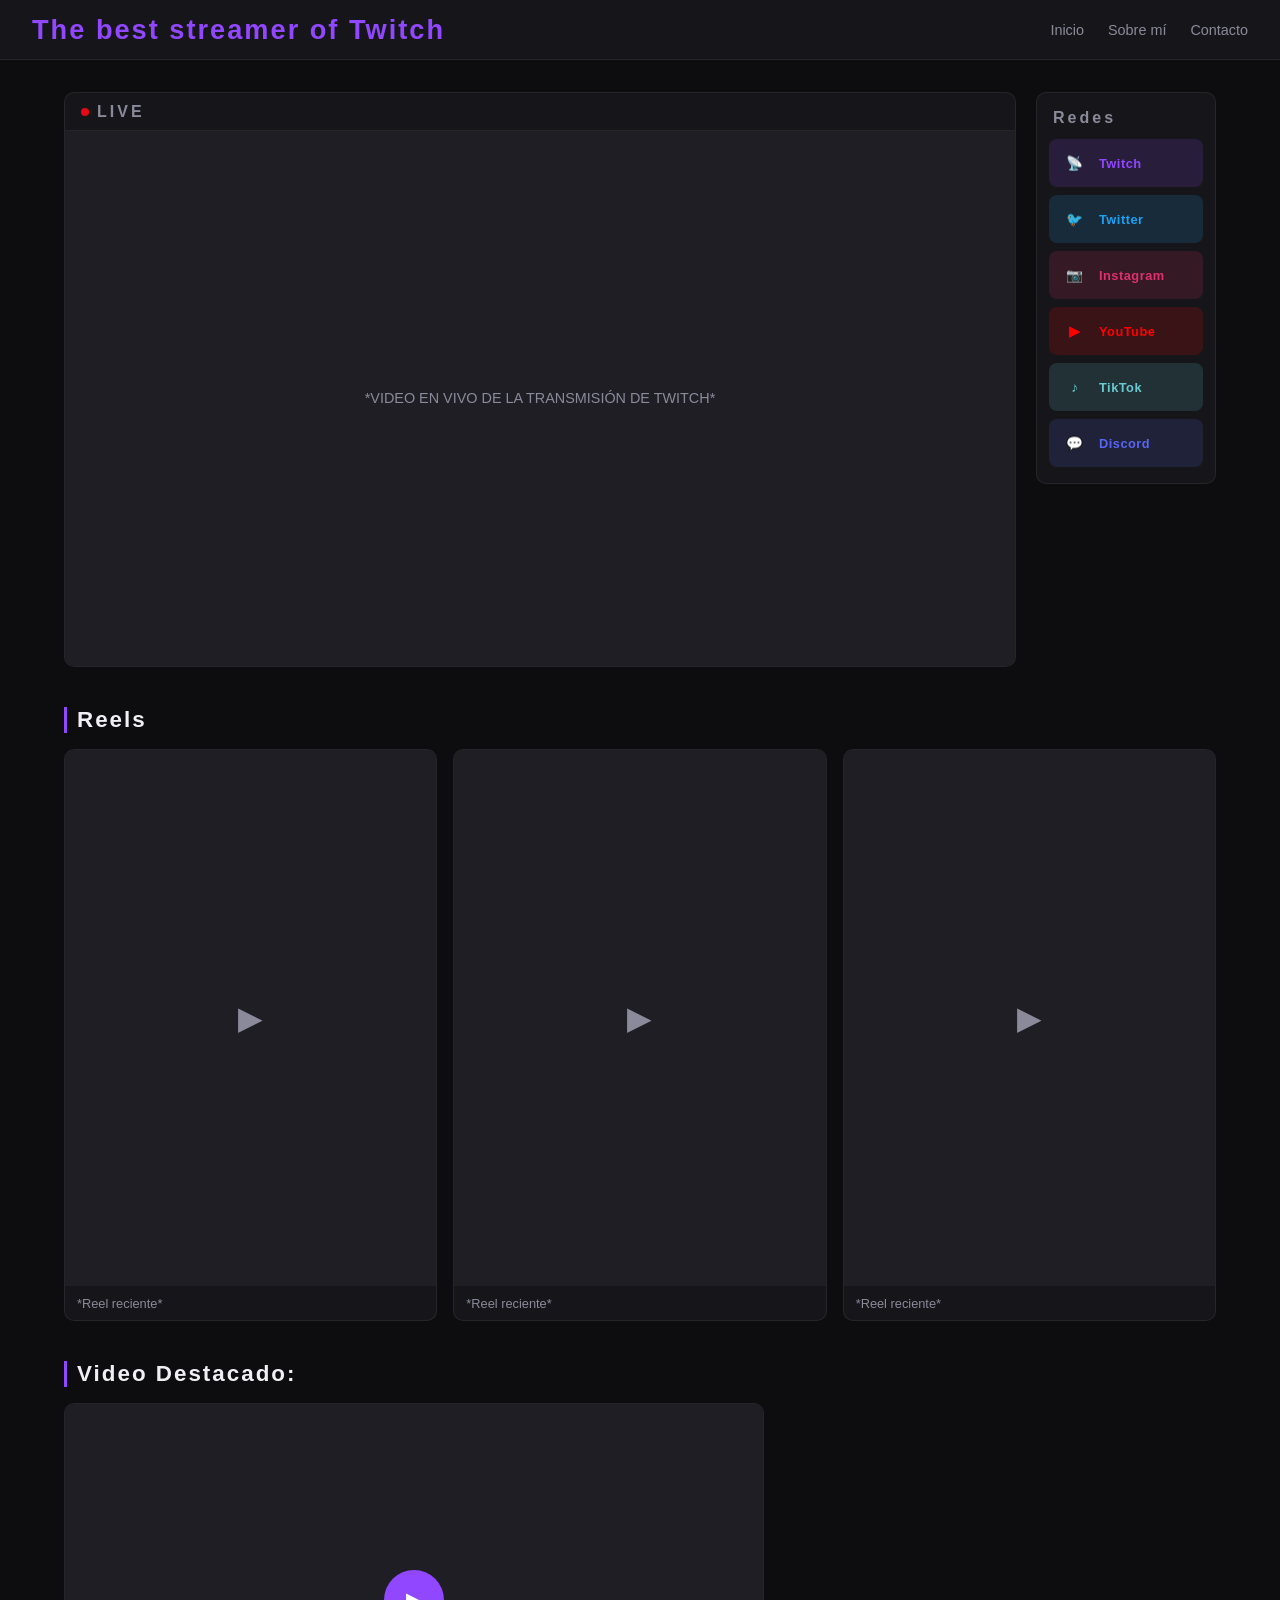
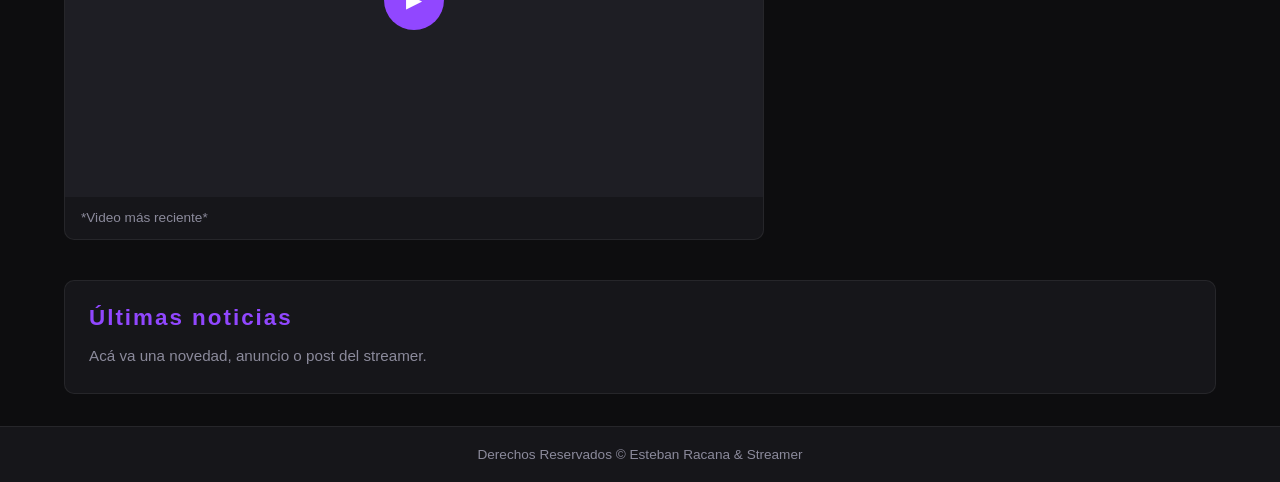
==== index.html @ e1591e3a "Update" ====
<!DOCTYPE html>
<html lang="en">
<head>
    <meta charset="UTF-8">
    <meta name="viewport" content="width=device-width, initial-scale=1.0">
    <title>Web Official</title>
    <link rel="stylesheet" href="css/styles.css">
</head>
<body>
  <header>
        <h1>The best streamer of Twitch</h1>
        <nav>
            <a href="#">Inicio</a>
            <a href="#">Sobre mí</a>
            <a href="#">Contacto</a>
        </nav>
    </header>
 
    <main>
 
        <!-- LIVE + REDES -->
        <section id="live-redes">
 
            <div id="live-box">
                <h2>LIVE</h2>
                <div id="video-placeholder">
                    <span>*VIDEO EN VIVO DE LA TRANSMISIÓN DE TWITCH*</span>
                    <!-- Acá va el embed cuando tengas el token -->
                    <!-- <div id="stream-embed"></div> -->
                </div>
            </div>
 
            <aside id="redes-box">
                <h3>Redes</h3>
                <ul>
                    <li>
                        <a href="#" class="red-twitch">
                            <span class="icono">📡</span>
                            Twitch
                        </a>
                    </li>
                    <li>
                        <a href="#" class="red-twitter">
                            <span class="icono">🐦</span>
                            Twitter
                        </a>
                    </li>
                    <li>
                        <a href="#" class="red-instagram">
                            <span class="icono">📷</span>
                            Instagram
                        </a>
                    </li>
                    <li>
                        <a href="#" class="red-youtube">
                            <span class="icono">▶</span>
                            YouTube
                        </a>
                    </li>
                    <li>
                        <a href="#" class="red-tiktok">
                            <span class="icono">♪</span>
                            TikTok
                        </a>
                    </li>
                    <li>
                        <a href="#" class="red-discord">
                            <span class="icono">💬</span>
                            Discord
                        </a>
                    </li>
                </ul>
            </aside>
 
        </section>
 
        <!-- REELS -->
        <section id="reels-section">
            <h2>Reels</h2>
            <div id="reels-grid">
                <div class="reel-card">
                    <div class="reel-thumb">▶</div>
                    <p class="reel-label">*Reel reciente*</p>
                </div>
                <div class="reel-card">
                    <div class="reel-thumb">▶</div>
                    <p class="reel-label">*Reel reciente*</p>
                </div>
                <div class="reel-card">
                    <div class="reel-thumb">▶</div>
                    <p class="reel-label">*Reel reciente*</p>
                </div>
            </div>
        </section>
 
        <!-- VIDEO DESTACADO -->
        <section id="video-section">
            <h2>Video Destacado:</h2>
            <div id="video-destacado-card">
                <div id="video-thumb">
                    <div class="play-btn">▶</div>
                </div>
                <div id="video-info">
                    <p>*Video más reciente*</p>
                </div>
            </div>
        </section>
 
        <!-- ARTICLE -->
        <article>
            <h2>Últimas noticias</h2>
            <p>Acá va una novedad, anuncio o post del streamer.</p>
        </article>
 
    </main>
 
    <footer>
        <p>Derechos Reservados &copy; Esteban Racana & Streamer</p>
    </footer>

</body>
</html>
---- css/styles.css ----
/* ── RESET ── */
        *, *::before, *::after {
            box-sizing: border-box;
            margin: 0;
            padding: 0;
        }
 
        /* ── VARIABLES ── */
        :root {
            --bg:        #0d0d0f;
            --bg2:       #16161a;
            --bg3:       #1e1e24;
            --purple:    #9147ff;
            --purple2:   #6b2fc4;
            --text:      #f0eff5;
            --muted:     #8b8a9b;
            --border:    rgba(255,255,255,0.07);
            --radius:    10px;
        }
 
        /* ── BASE ── */
        body {
            font-family: 'Outfit', sans-serif;
            background-color: var(--bg);
            color: var(--text);
            min-height: 100vh;
        }
 
        h1, h2, h3 {
            font-family: 'Bebas Neue', sans-serif;
            letter-spacing: 2px;
        }
 
        a {
            text-decoration: none;
            color: inherit;
        }
 
        ul { list-style: none; }
 
        /* ── HEADER ── */
        header {
            background: var(--bg2);
            border-bottom: 1px solid var(--border);
            padding: 0 2rem;
            height: 60px;
            display: flex;
            align-items: center;
            justify-content: space-between;
            position: sticky;
            top: 0;
            z-index: 99;
        }
 
        header h1 {
            font-size: 1.7rem;
            color: var(--purple);
        }
 
        nav {
            display: flex;
            gap: 1.5rem;
        }
 
        nav a {
            color: var(--muted);
            font-size: 0.9rem;
            font-weight: 500;
            transition: color 0.2s;
        }
 
        nav a:hover { color: var(--text); }
 
        /* ── MAIN ── */
        main {
            max-width: 1200px;
            margin: 0 auto;
            padding: 2rem 1.5rem;
            display: flex;
            flex-direction: column;
            gap: 2.5rem;
        }
 
        /* ── SECCIÓN: LIVE + REDES (2 columnas) ── */
        #live-redes {
            display: grid;
            grid-template-columns: 1fr 180px;
            gap: 1.25rem;
            align-items: start;
        }
 
        /* LIVE */
        #live-box {
            background: var(--bg2);
            border: 1px solid var(--border);
            border-radius: var(--radius);
            overflow: hidden;
        }
 
        #live-box h2 {
            padding: 0.6rem 1rem;
            font-size: 1rem;
            letter-spacing: 3px;
            color: var(--muted);
            border-bottom: 1px solid var(--border);
            display: flex;
            align-items: center;
            gap: 8px;
        }
 
        #live-box h2::before {
            content: '';
            width: 8px;
            height: 8px;
            border-radius: 50%;
            background: #e50914;
            animation: pulse 1.5s infinite;
        }
 
        @keyframes pulse {
            0%, 100% { opacity: 1; }
            50%       { opacity: 0.3; }
        }
 
        #video-placeholder {
            aspect-ratio: 16 / 9;
            background: var(--bg3);
            display: flex;
            align-items: center;
            justify-content: center;
            color: var(--muted);
            font-size: 0.9rem;
            font-weight: 500;
        }
 
        /* REDES */
        #redes-box {
            background: var(--bg2);
            border: 1px solid var(--border);
            border-radius: var(--radius);
            padding: 1rem 0.75rem;
        }
 
        #redes-box h3 {
            font-size: 1rem;
            letter-spacing: 3px;
            color: var(--muted);
            margin-bottom: 0.75rem;
            padding-left: 0.25rem;
        }
 
        #redes-box ul {
            display: flex;
            flex-direction: column;
            gap: 8px;
        }
 
        #redes-box li a {
            display: flex;
            align-items: center;
            gap: 10px;
            padding: 10px 12px;
            border-radius: 8px;
            font-size: 0.8rem;
            font-weight: 600;
            letter-spacing: 0.5px;
            transition: opacity 0.2s, transform 0.15s;
        }
 
        #redes-box li a:hover {
            opacity: 0.85;
            transform: translateX(3px);
        }
 
        #redes-box li a .icono {
            width: 28px;
            height: 28px;
            border-radius: 6px;
            display: flex;
            align-items: center;
            justify-content: center;
            font-size: 0.85rem;
            flex-shrink: 0;
        }
 
        .red-twitch    { background: rgba(145,71,255,0.15); color: #9147ff; }
        .red-twitter   { background: rgba(29,161,242,0.15); color: #1da1f2; }
        .red-instagram { background: rgba(225,48,108,0.15); color: #e1306c; }
        .red-youtube   { background: rgba(255,0,0,0.15);    color: #ff0000; }
        .red-tiktok    { background: rgba(105,201,208,0.15);color: #69c9d0; }
        .red-discord   { background: rgba(88,101,242,0.15); color: #5865f2; }
 
        /* ── SECCIÓN: REELS ── */
        #reels-section h2 {
            font-size: 1.4rem;
            color: var(--text);
            margin-bottom: 1rem;
            padding-left: 4px;
            border-left: 3px solid var(--purple);
            padding-left: 10px;
        }
 
        #reels-grid {
            display: grid;
            grid-template-columns: repeat(3, 1fr);
            gap: 1rem;
        }
 
        .reel-card {
            background: var(--bg2);
            border: 1px solid var(--border);
            border-radius: var(--radius);
            overflow: hidden;
            transition: border-color 0.2s, transform 0.2s;
            cursor: pointer;
        }
 
        .reel-card:hover {
            border-color: var(--purple);
            transform: translateY(-3px);
        }
 
        .reel-thumb {
            aspect-ratio: 9 / 13;
            background: var(--bg3);
            display: flex;
            align-items: center;
            justify-content: center;
            font-size: 2rem;
            color: var(--muted);
        }
 
        .reel-label {
            padding: 0.6rem 0.75rem;
            font-size: 0.8rem;
            color: var(--muted);
            font-weight: 500;
        }
 
        /* ── SECCIÓN: VIDEO DESTACADO ── */
        #video-section h2 {
            font-size: 1.4rem;
            color: var(--text);
            margin-bottom: 1rem;
            border-left: 3px solid var(--purple);
            padding-left: 10px;
        }
 
        #video-destacado-card {
            background: var(--bg2);
            border: 1px solid var(--border);
            border-radius: var(--radius);
            overflow: hidden;
            max-width: 700px;
            transition: border-color 0.2s;
            cursor: pointer;
        }
 
        #video-destacado-card:hover {
            border-color: var(--purple);
        }
 
        #video-thumb {
            aspect-ratio: 16 / 9;
            background: var(--bg3);
            display: flex;
            align-items: center;
            justify-content: center;
            font-size: 2.5rem;
            color: var(--muted);
            position: relative;
        }
 
        #video-thumb .play-btn {
            width: 60px;
            height: 60px;
            border-radius: 50%;
            background: var(--purple);
            display: flex;
            align-items: center;
            justify-content: center;
            font-size: 1.3rem;
            color: #fff;
            transition: transform 0.2s, background 0.2s;
        }
 
        #video-destacado-card:hover .play-btn {
            transform: scale(1.1);
            background: var(--purple2);
        }
 
        #video-info {
            padding: 0.85rem 1rem;
        }
 
        #video-info p {
            font-size: 0.85rem;
            color: var(--muted);
        }
 
        /* ── ARTICLE ── */
        article {
            background: var(--bg2);
            border: 1px solid var(--border);
            border-radius: var(--radius);
            padding: 1.5rem;
        }
 
        article h2 {
            font-size: 1.4rem;
            margin-bottom: 0.75rem;
            color: var(--purple);
        }
 
        article p {
            color: var(--muted);
            line-height: 1.7;
            font-size: 0.95rem;
        }
 
        /* ── FOOTER ── */
        footer {
            background: var(--bg2);
            border-top: 1px solid var(--border);
            text-align: center;
            padding: 1.25rem;
            color: var(--muted);
            font-size: 0.85rem;
        }
 
        /* ── RESPONSIVE ── */
        @media (max-width: 700px) {
            #live-redes {
                grid-template-columns: 1fr;
            }
 
            #redes-box ul {
                flex-direction: row;
                flex-wrap: wrap;
            }
 
            #reels-grid {
                grid-template-columns: repeat(2, 1fr);
            }
 
            header h1 { font-size: 1.3rem; }
        }
 
        @media (max-width: 450px) {
            #reels-grid {
                grid-template-columns: 1fr;
            }
        }
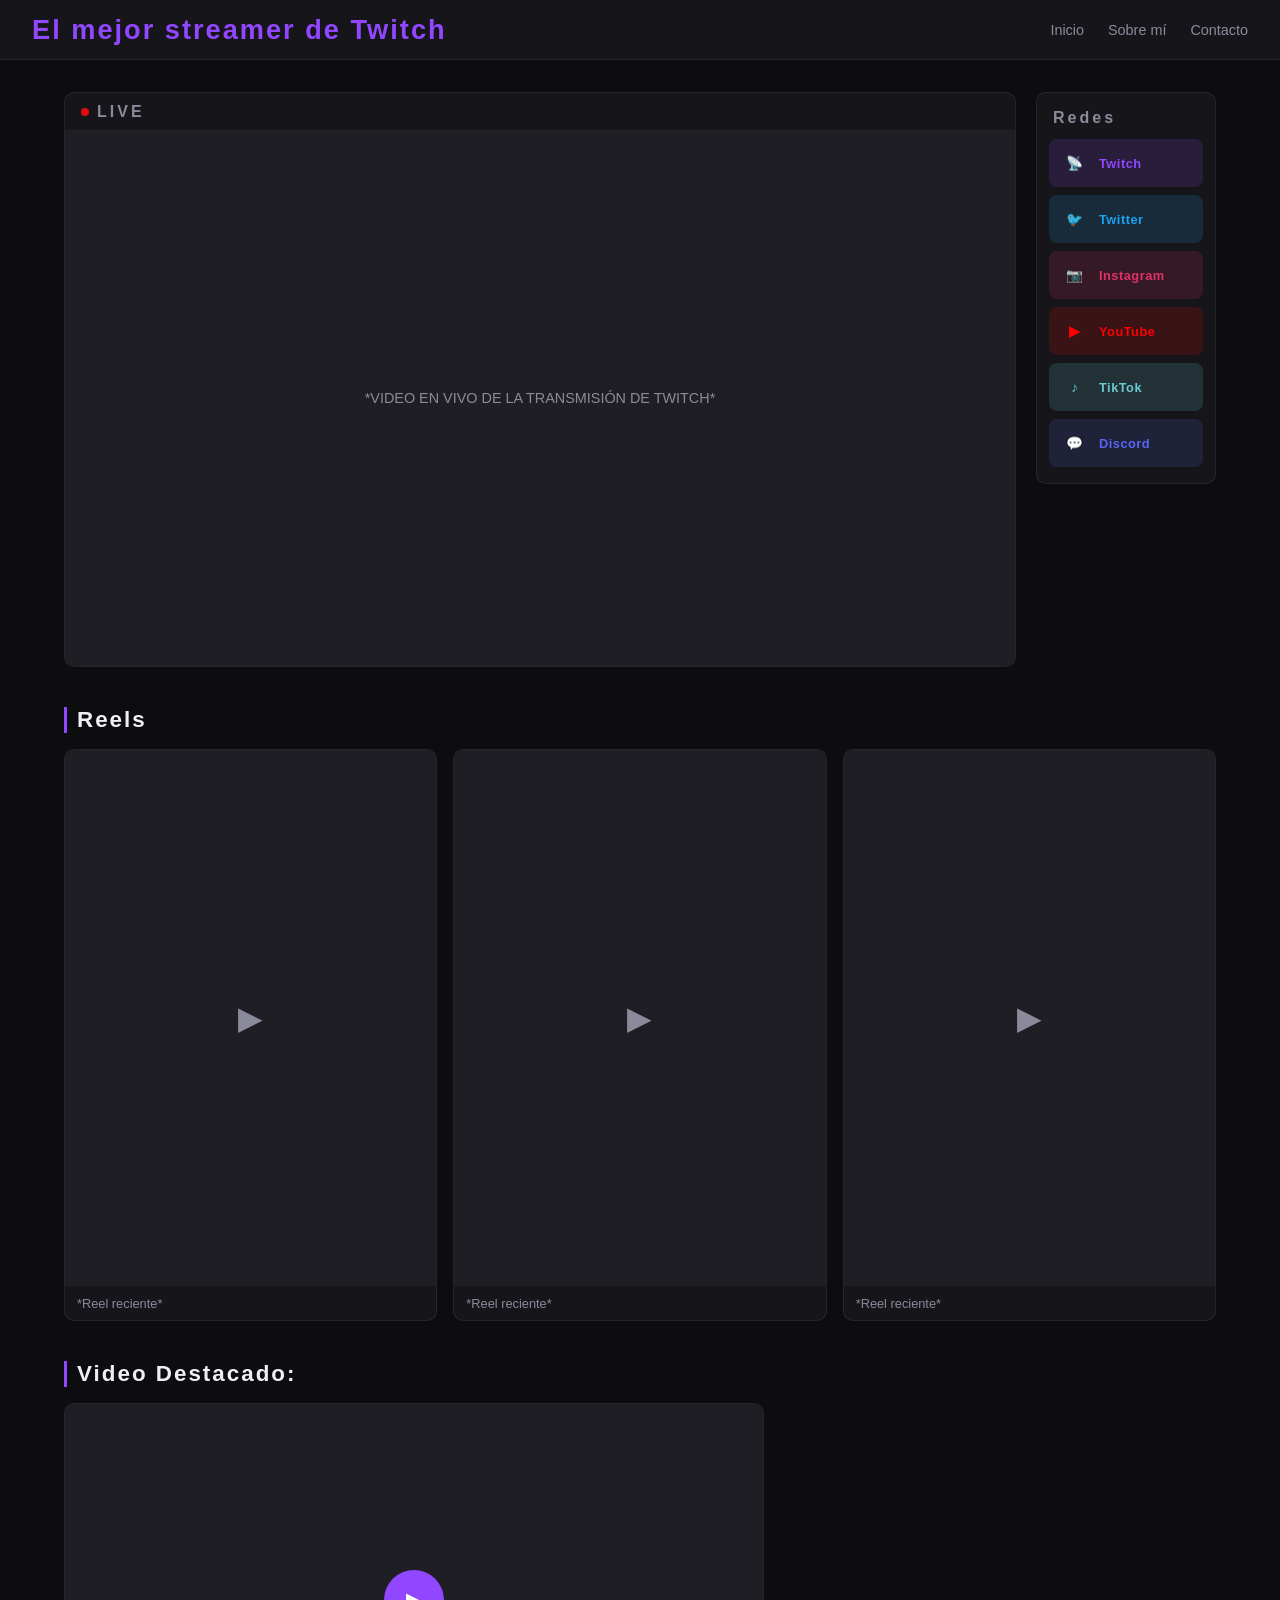
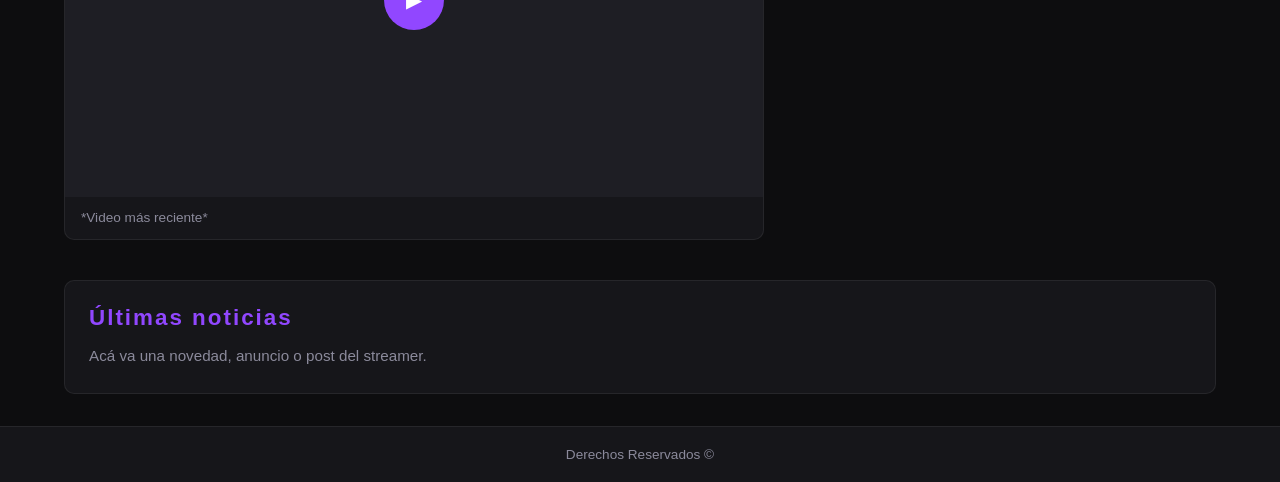
==== commit e25df975: "Update index.html" ====
--- a/index.html
+++ b/index.html
@@ -8,7 +8,7 @@
 </head>
 <body>
   <header>
-        <h1>The best streamer of Twitch</h1>
+        <h1>El mejor streamer de Twitch</h1>
         <nav>
             <a href="#">Inicio</a>
             <a href="#">Sobre mí</a>
@@ -115,8 +115,9 @@
     </main>
  
     <footer>
-        <p>Derechos Reservados &copy; Esteban Racana & Streamer</p>
+        <p>Derechos Reservados &copy; </p>
     </footer>
-
+<script src="js/script.js"></script>
+<script src="https://embed.twitch.tv/embed/v1.js"></script>
 </body>
 </html>
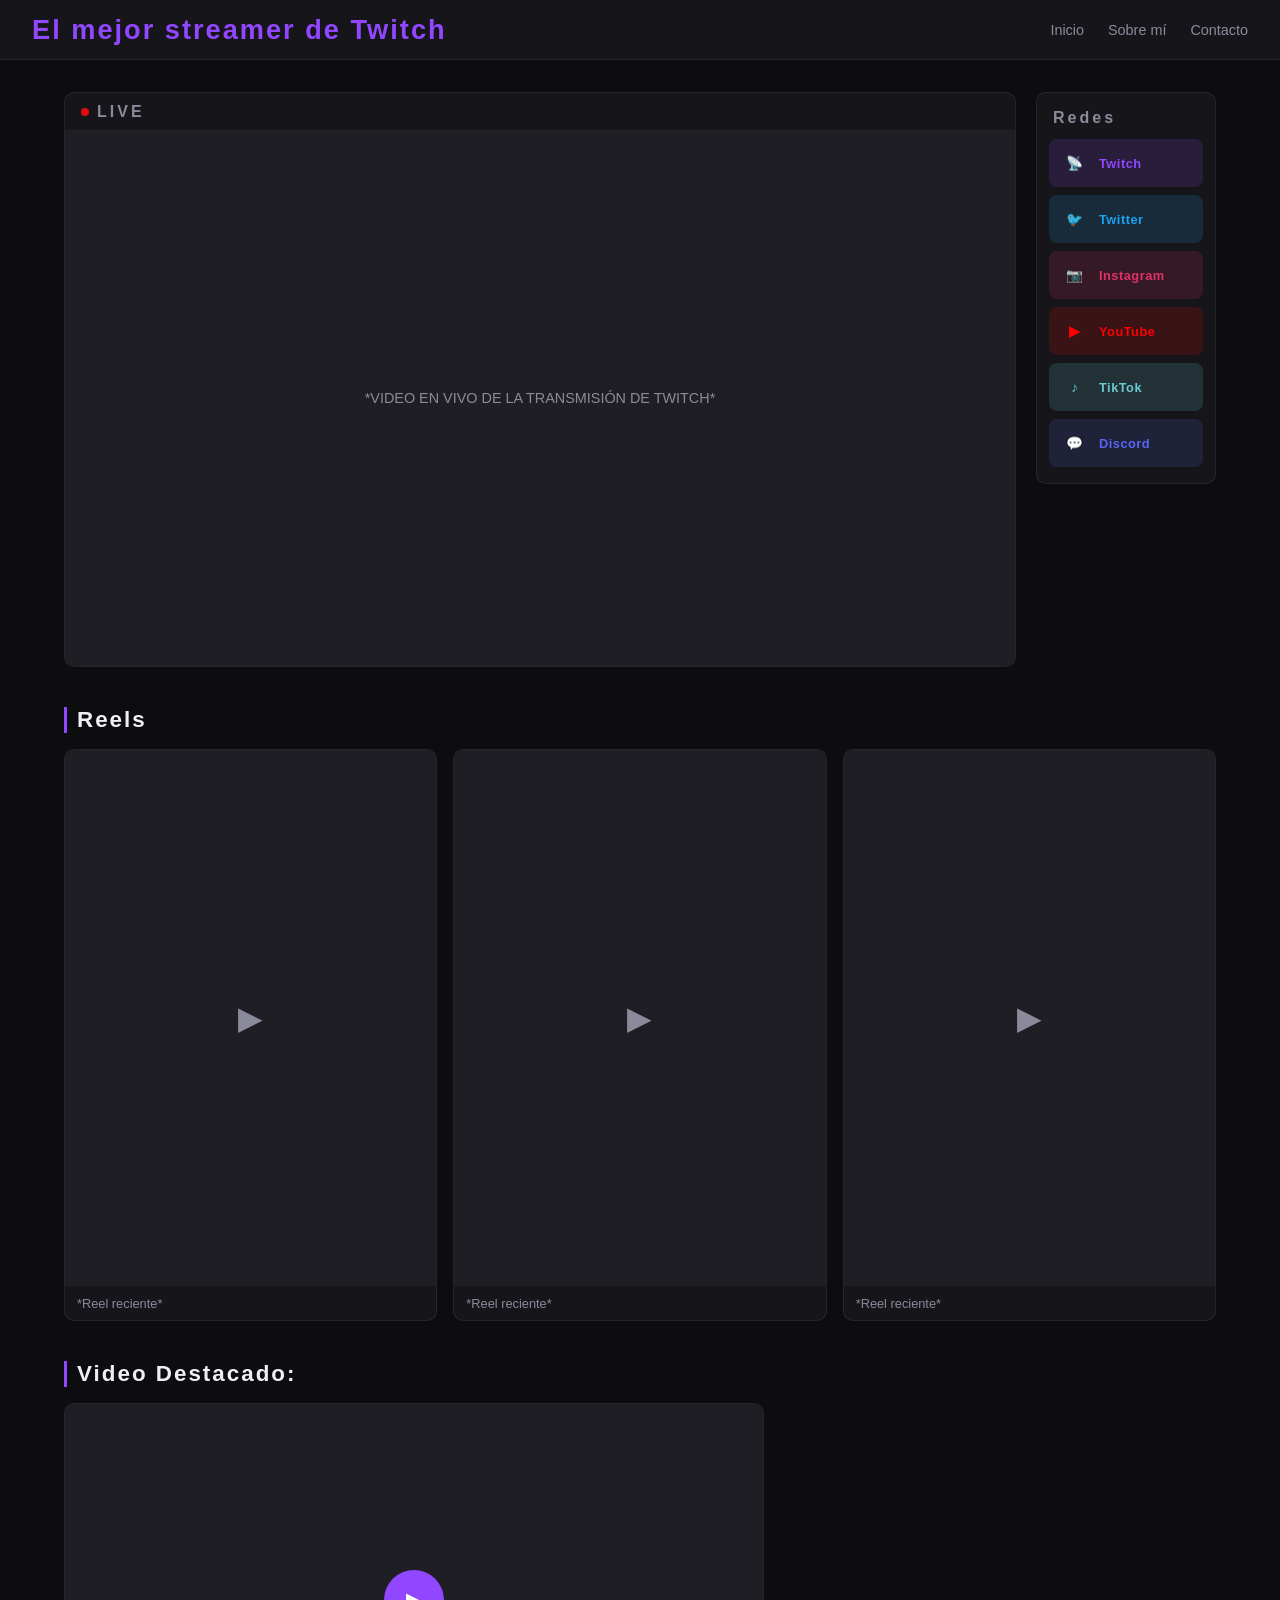
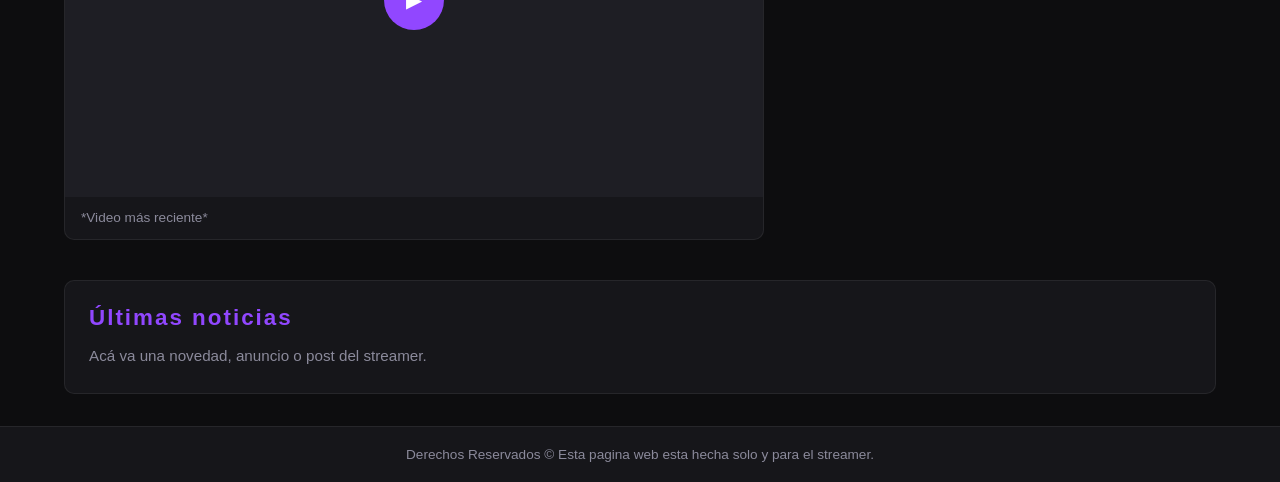
==== commit de5a785d: "Update index.html" ====
--- a/index.html
+++ b/index.html
@@ -115,7 +115,7 @@
     </main>
  
     <footer>
-        <p>Derechos Reservados &copy; </p>
+        <p>Derechos Reservados &copy; Esta pagina web esta hecha solo y para el streamer. </p>
     </footer>
 <script src="js/script.js"></script>
 <script src="https://embed.twitch.tv/embed/v1.js"></script>
